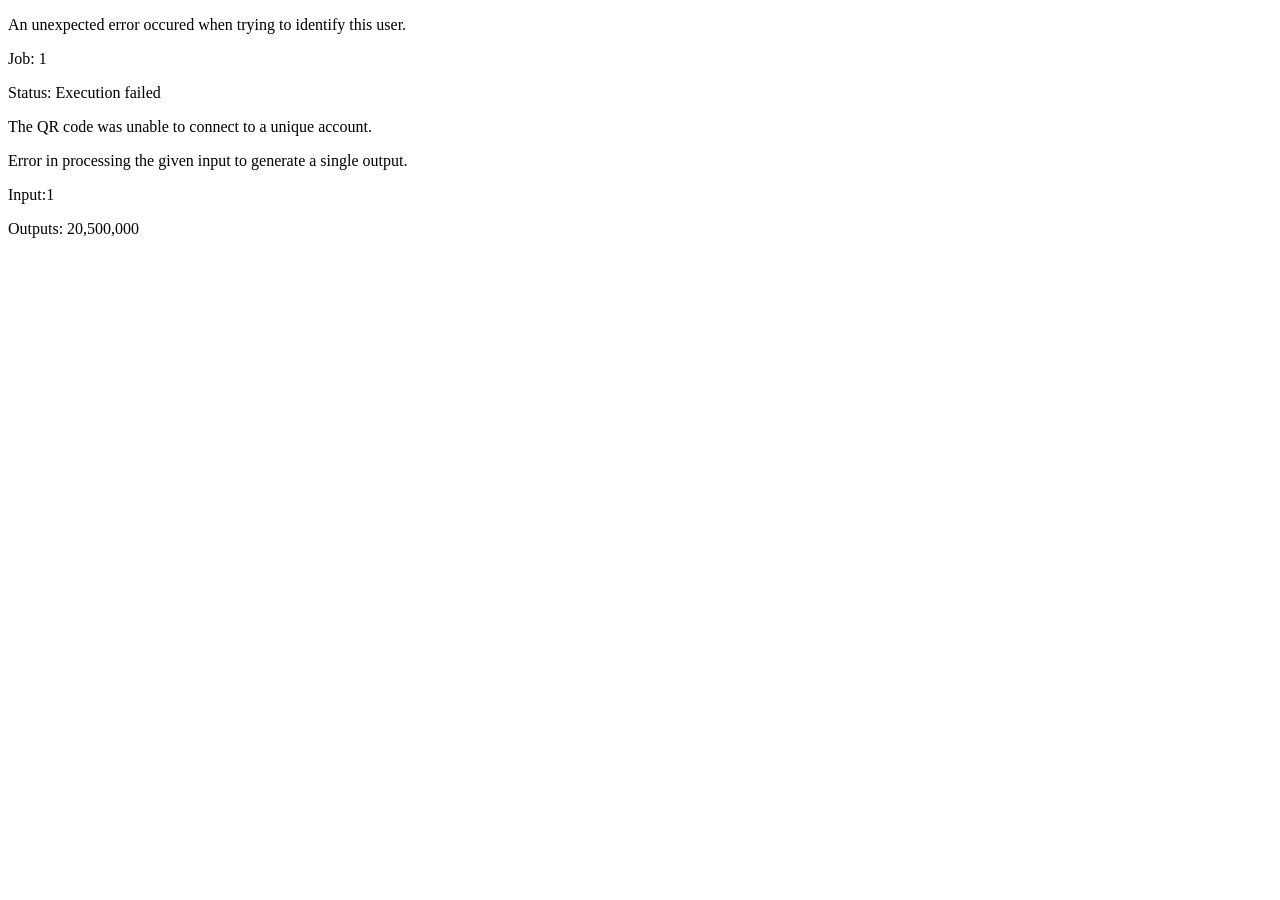
==== qrcode.html @ 93922780 "Create qrcode.html" ====
<!DOCTYPE html>
<html>
<head>
  <title>ERROR</title>
  <link href="style.css" rel="stylesheet" type="text/css">
</head>
<body>
<div class="css-typing">
  <p>
    An unexpected error occured when trying to identify this user.
  </p>
  <p>
    Job: 1
  </p>
  <p>
    Status: Execution failed
  </p>
  <p>
    The QR code was unable to connect to a unique account.
  </p>
  <p>
    Error in processing the given input to generate a single output.
  </p>
  <p>
    Input:1
  </p>
  <p>
    Outputs: 20,500,000
  </p>
</div>
</body>
</html>
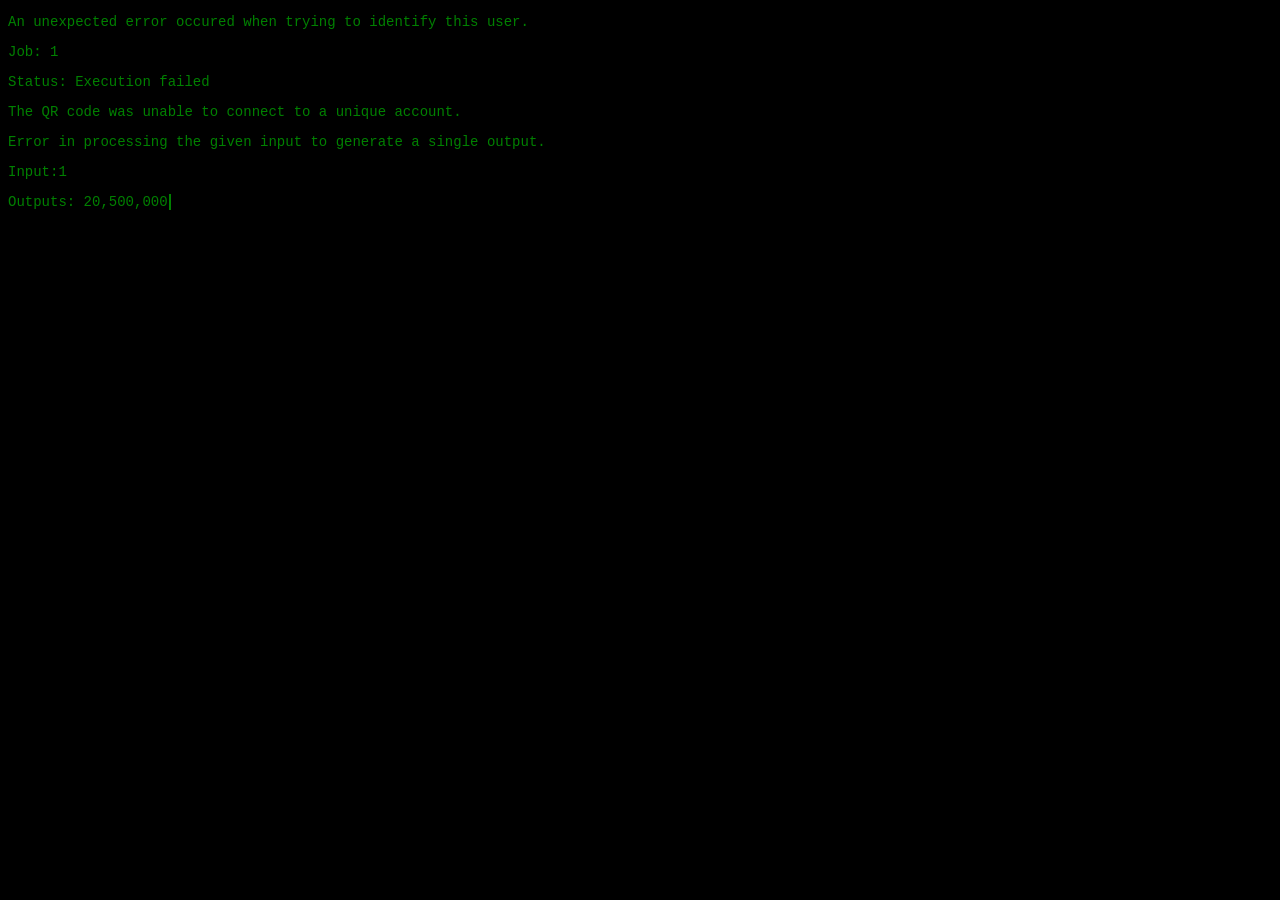
==== commit b098b9b2: "Rename index.html to qrcode.html" ====
--- a/qrcode.html
+++ b/qrcode.html
@@ -3,6 +3,7 @@
 <head>
   <title>ERROR</title>
   <link href="style.css" rel="stylesheet" type="text/css">
+  <meta name="viewport" content="width=device-width, initial-scale=.5">
 </head>
 <body>
 <div class="css-typing">
@@ -30,3 +31,4 @@
 </div>
 </body>
 </html>
+
--- a/style.css
+++ b/style.css
@@ -0,0 +1,175 @@
+@viewport {
+  width: device-width ;
+  zoom: .5 ;
+}
+
+body {
+  background-color: black;
+}
+
+.css-typing p {
+  border-right: .15em solid green;
+  font-family: "Courier";
+  color: green;
+  font-size: 14px;
+  white-space: nowrap;
+  overflow: hidden;
+}
+
+.css-typing p:nth-child(1) {
+  width: 38em;
+  -webkit-animation: type 3s steps(62, end);
+  animation: type2 3s steps(62, end);
+  -webkit-animation-fill-mode: forwards;
+  animation-fill-mode: forwards;
+}
+.css-typing p:nth-child(2) {
+  width: 4em;
+  opacity: 0;
+  -webkit-animation: type2 .25s steps(6, end);
+  animation: type2 .25s steps(6, end);
+  -webkit-animation-delay: 3.25s;
+  animation-delay: 3.25s;
+  -webkit-animation-fill-mode: forwards;
+  animation-fill-mode: forwards;
+}
+.css-typing p:nth-child(3) {
+  width: 14.5em;
+  opacity: 0;
+  -webkit-animation: type2 1.25s steps(24, end);
+  animation: type2 1.25s steps(24, end);
+  -webkit-animation-delay: 3.75s;
+  animation-delay: 3.75s;
+  -webkit-animation-fill-mode: forwards;
+  animation-fill-mode: forwards;
+}
+
+.css-typing p:nth-child(4) {
+  width: 32.5em;
+  opacity: 0;
+  -webkit-animation: type2 2.75s steps(54, end);
+  animation: type2 2.75s steps(54, end);
+  -webkit-animation-delay: 5.25s;
+  animation-delay: 5.25s;
+  -webkit-animation-fill-mode: forwards;
+  animation-fill-mode: forwards;
+}
+
+.css-typing p:nth-child(5) {
+  width: 38.5em;
+  opacity: 0;
+  -webkit-animation: type2 3s steps(64, end);
+  animation: type2 3s steps(64, end);
+  -webkit-animation-delay: 8.25s;
+  animation-delay: 8.25s;
+  -webkit-animation-fill-mode: forwards;
+  animation-fill-mode: forwards;
+}
+
+.css-typing p:nth-child(6) {
+  width: 4.25em;
+  opacity: 0;
+  -webkit-animation: type2 .25s steps(7, end);
+  animation: type2 .25s steps(7, end);
+  -webkit-animation-delay: 11.5s;
+  animation-delay: 11.5s;
+  -webkit-animation-fill-mode: forwards;
+  animation-fill-mode: forwards;
+}
+
+.css-typing p:nth-child(7) {
+  width: 11.5em;
+  opacity: 0;
+  -webkit-animation: type3 .75s steps(19, end), blink .5s step-end infinite alternate;
+  animation: type3 .75s steps(19, end), blink .5s step-end infinite alternate;
+  -webkit-animation-delay: 12s;
+  animation-delay: 12s;
+  -webkit-animation-fill-mode: forwards;
+  animation-fill-mode: forwards;
+}
+
+@keyframes type {
+  0% {
+    width: 0;
+  }
+  99.9% {
+    border-right: .15em solid green;
+  }
+  100% {
+    border: none;
+  }
+}
+@-webkit-keyframes type {
+  0% {
+    width: 0;
+  }
+  99.9% {
+    border-right: .15em solid green;
+  }
+  100% {
+    border: none;
+  }
+}
+
+@keyframes type2 {
+  0% {
+    width: 0;
+  }
+  1% {
+    opacity: 1;
+  }
+  99.9% {
+    border-right: .15em solid green;
+  }
+  100% {
+    opacity: 1;
+    border: none;
+  }
+}
+@-webkit-keyframes type2 {
+  0% {
+    width: 0;
+  }
+  1% {
+    opacity: 1;
+  }
+  99.9% {
+    border-right: .15em solid green;
+  }
+  100% {
+    opacity: 1;
+    border: none;
+  }
+}
+@keyframes type3 {
+  0% {
+    width: 0;
+  }
+  1% {
+    opacity: 1;
+  }
+  100% {
+    opacity: 1;
+  }
+}
+@-webkit-keyframes type3 {
+  0% {
+    width: 0;
+  }
+  1% {
+    opacity: 1;
+  }
+  100% {
+    opacity: 1;
+  }
+}
+@keyframes blink {
+  50% {
+    border-color: transparent;
+  }
+}
+@-webkit-keyframes blink {
+  50% {
+    border-color: tranparent;
+  }
+}
